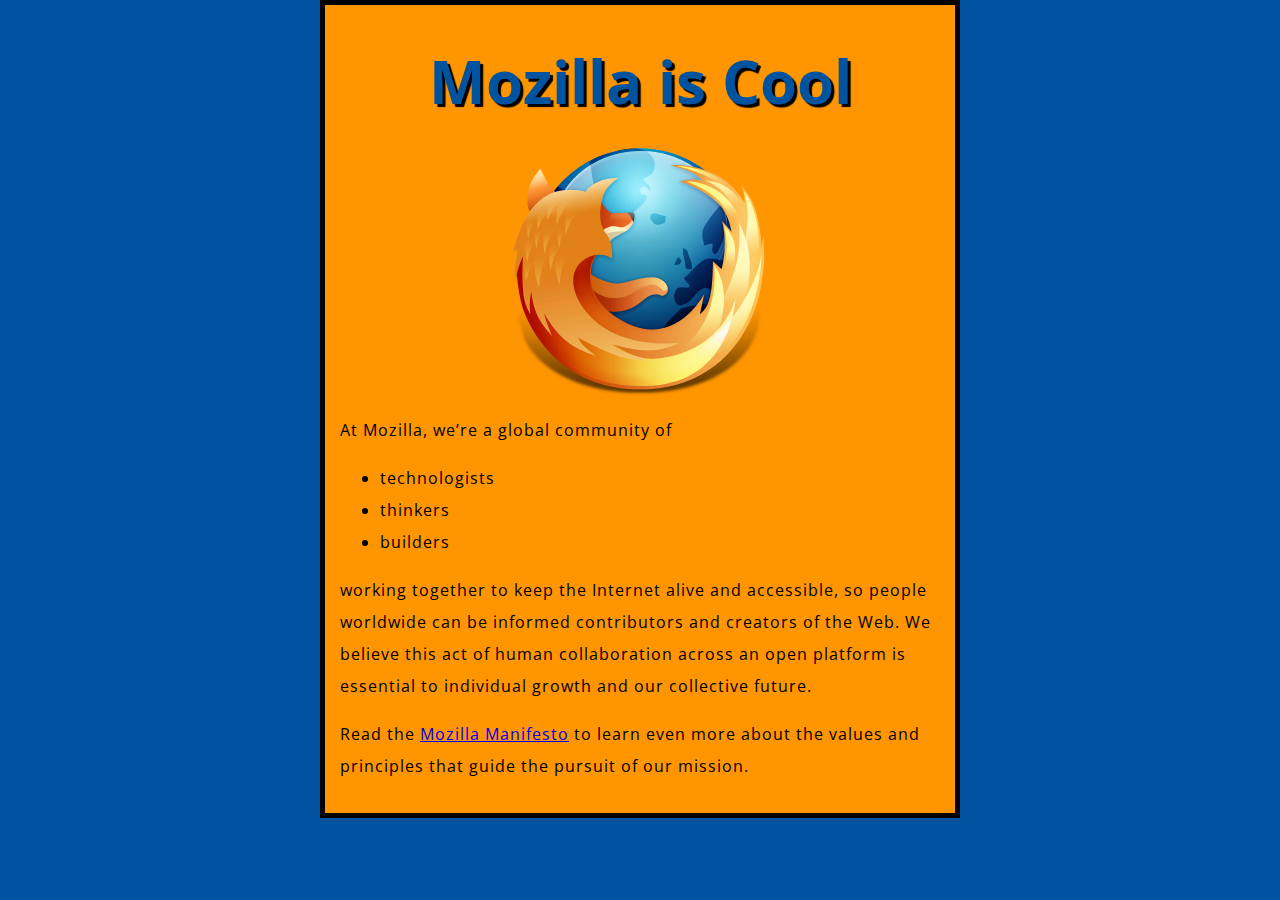
==== index.html @ cafb7b60 "JavaScript Fundamentals" ====
<!DOCTYPE html>
<html lang="en" dir="ltr">
<head>
  <meta charset="utf-8">
  <title>JavaScript Fundamentals</title>
  <link rel="stylesheet" href="style.css">
  <link href='http://fonts.googleapis.com/css?family=Open+Sans' rel='stylesheet' type='text/css'>
</head>
<body>
  <h1>Mozilla is Cool</h1>
  <img src="firefox-icon.png" alt="firefox_icon">
  <p>At Mozilla, we’re a global community of</p>
  <ul>
    <li>technologists</li>
    <li>thinkers</li>
    <li>builders</li>
  </ul>
  <p>working together to keep the Internet alive and accessible, so people worldwide can be informed
    contributors and creators of the Web. We believe this act of human collaboration across an open
    platform is essential to individual growth and our collective future.</p>
    <p>Read the <a href="https://www.mozilla.org/en-US/about/manifesto/">Mozilla Manifesto</a>
      to learn even more about the values and principles that guide the pursuit of our mission.</p>
    </body>
    </html>
---- style.css ----
html{
  background: #00539F;
}
  html {
  font-size: 10px;
  font-family: 'Open Sans', sans-serif;
}
body{
  width: 600px;
  border: 5px solid black;
  padding: 15px;
  font-family: 'Open Sans', sans-serif;
  background: #FF9500;
  margin: 0 auto;
}
h1{
  text-align: center;
  font-size: 60px;
  color: #00539F;
  text-shadow: 3px 3px 1px black;
  margin: 0;
  padding: 20px 0;
}
img{
  margin: 0 auto;
  display: block;
}
li, p{
  line-height: 2;
  letter-spacing: 1px;
  font-size: 16px;
}
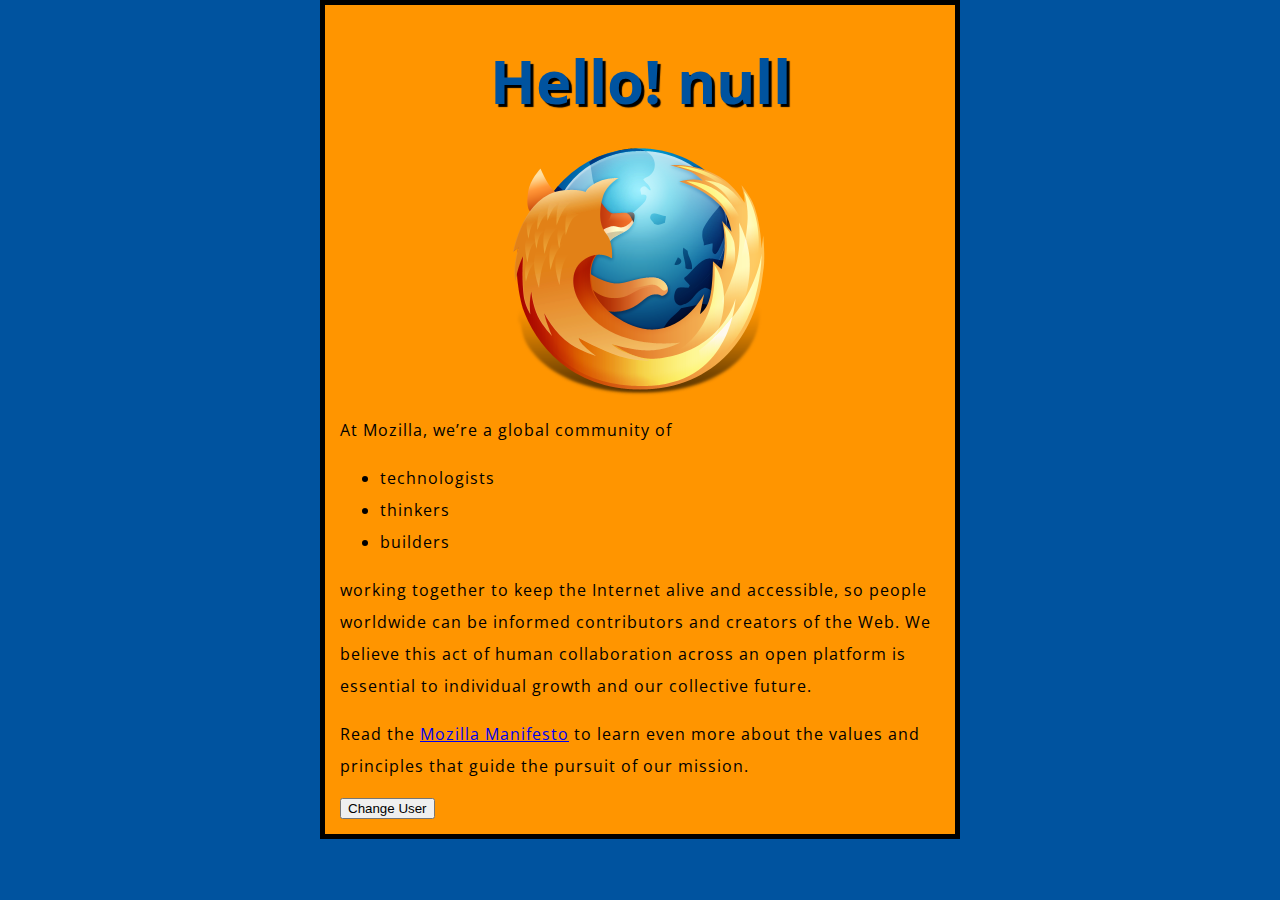
==== commit 385c872c: "Basic Concept" ====
--- a/index.html
+++ b/index.html
@@ -17,8 +17,12 @@
   </ul>
   <p>working together to keep the Internet alive and accessible, so people worldwide can be informed
     contributors and creators of the Web. We believe this act of human collaboration across an open
-    platform is essential to individual growth and our collective future.</p>
-    <p>Read the <a href="https://www.mozilla.org/en-US/about/manifesto/">Mozilla Manifesto</a>
-      to learn even more about the values and principles that guide the pursuit of our mission.</p>
+    platform is essential to individual growth and our collective future.
+  </p>
+  <p>Read the <a href="https://www.mozilla.org/en-US/about/manifesto/">Mozilla Manifesto</a>
+    to learn even more about the values and principles that guide the pursuit of our mission.
+  </p>
+  <button  name="button">Change User</button>
+  <script src="main.js"></script>
     </body>
     </html>
--- a/style.css
+++ b/style.css
@@ -3,7 +3,7 @@
 }
   html {
   font-size: 10px;
-  font-family: 'Open Sans', sans-serif;
+  //font-family: 'Open Sans', sans-serif;
 }
 body{
   width: 600px;
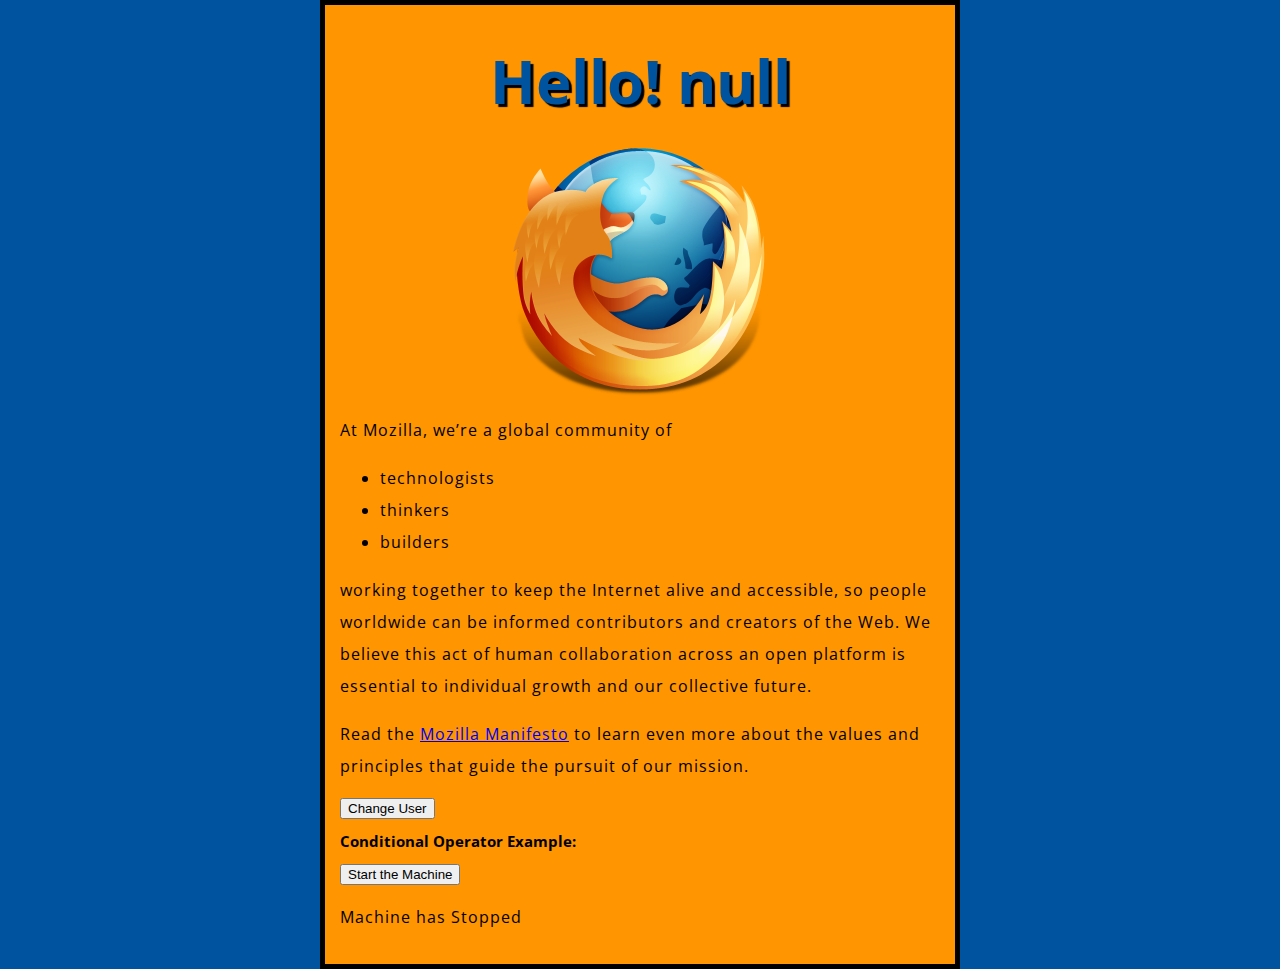
==== commit 15f55f70: "fundamentals" ====
--- a/index.html
+++ b/index.html
@@ -23,6 +23,13 @@
     to learn even more about the values and principles that guide the pursuit of our mission.
   </p>
   <button  name="button">Change User</button>
+
+  <div class="Conditional">
+    <h2>Conditional Operator Example:</h2>
+    <button  name="button" id="myButton">Start the Machine</button>
+    <p id="machine"> Machine has Stopped</p>
+  </div>
+
   <script src="main.js"></script>
-    </body>
-    </html>
+</body>
+</html>
